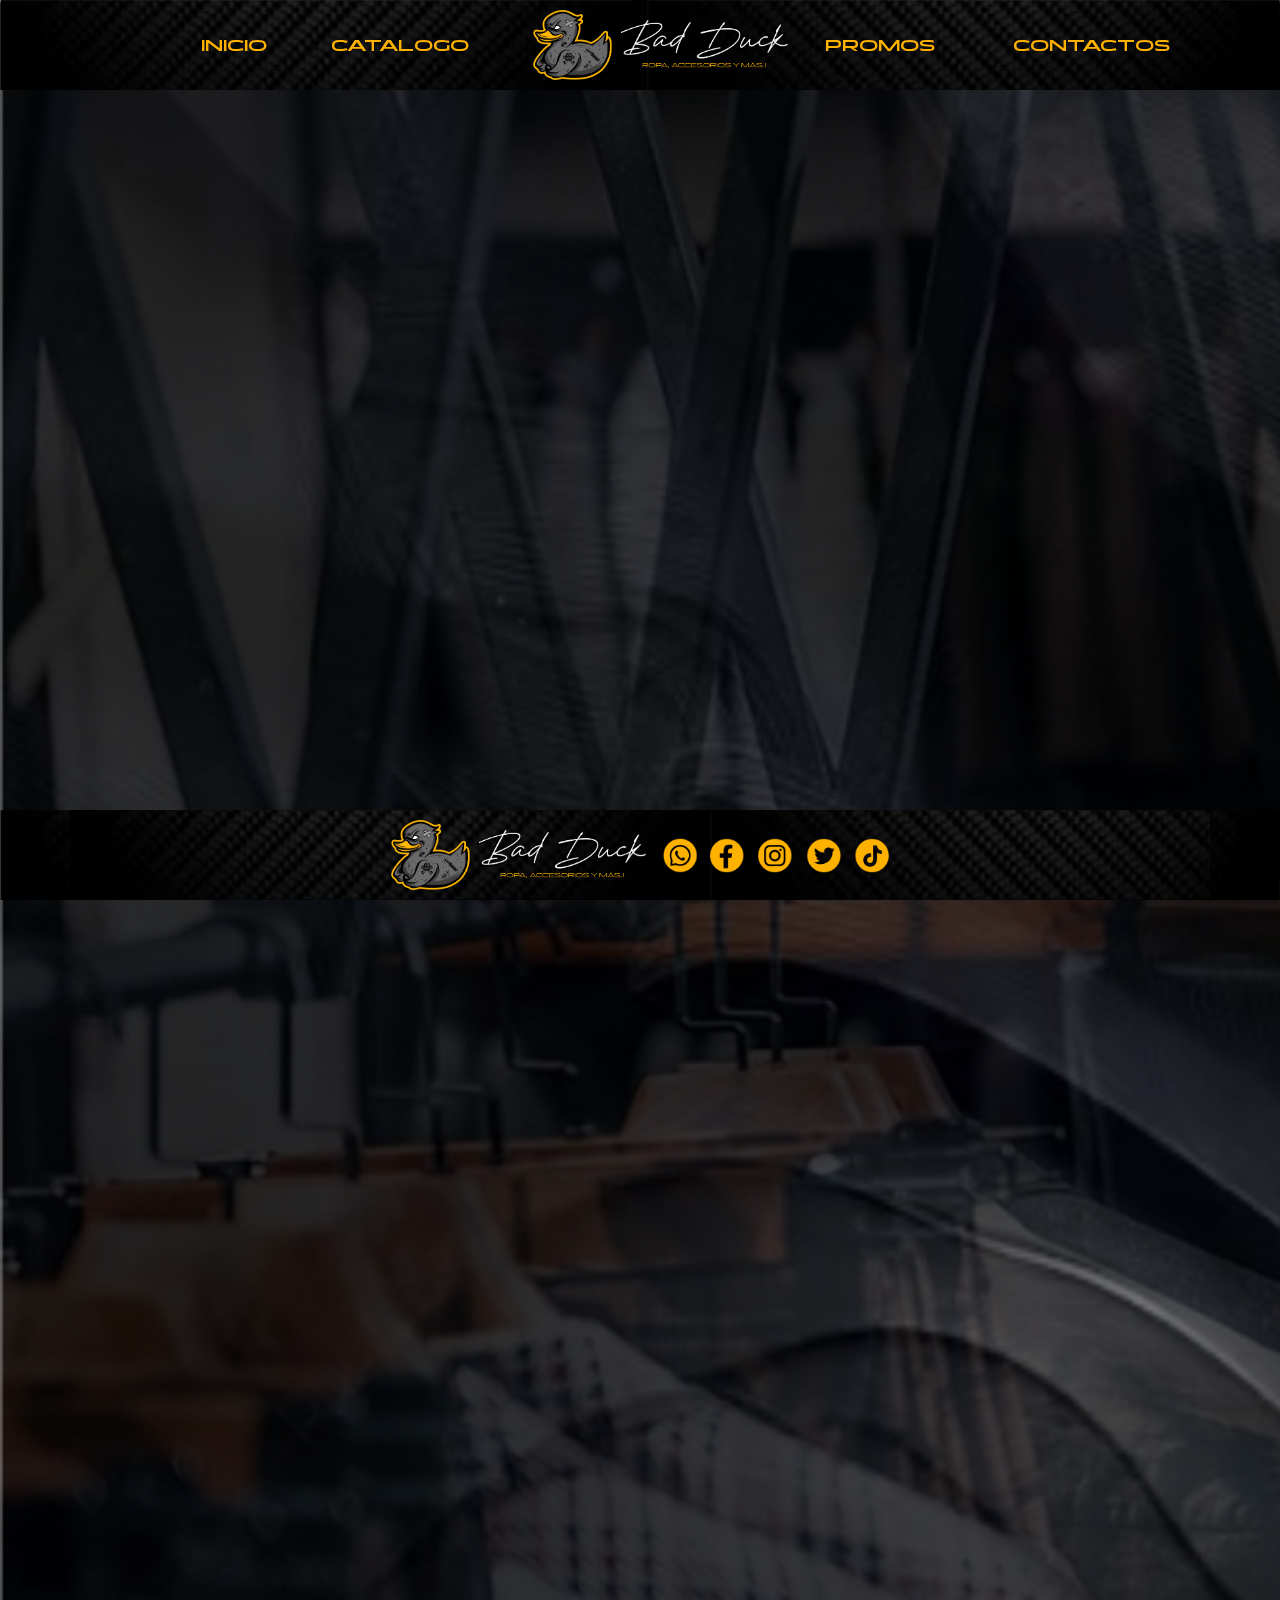
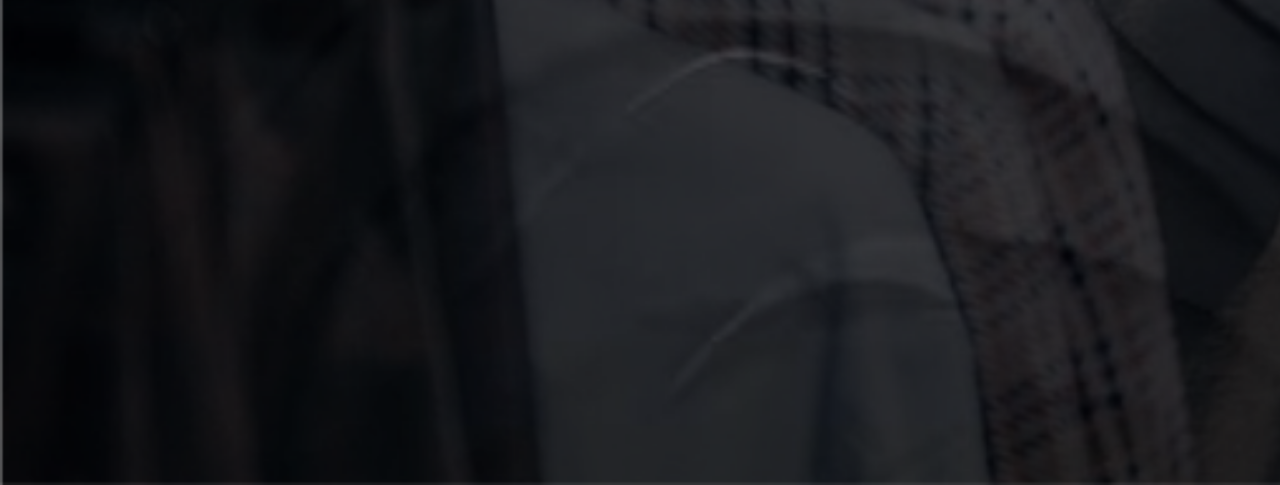
==== base.html @ c13a0306 "Catalogo y polos" ====
<!DOCTYPE html>
<html lang="en">
<head>
  <meta charset="UTF-8">
  <meta name="viewport" content="width=device-width, initial-scale=1.0">
  <title>Bad Duck</title>
  <link href="https://cdn.jsdelivr.net/npm/bootstrap@5.3.3/dist/css/bootstrap.min.css" 
  rel="stylesheet" integrity="sha384-QWTKZyjpPEjISv5WaRU9OFeRpok6YctnYmDr5pNlyT2bRjXh0JMhjY6hW+ALEwIH" crossorigin="anonymous">
  <link rel="stylesheet" href="/CSS/style.css">
  <script src="https://cdn.jsdelivr.net/npm/bootstrap@5.3.3/dist/js/bootstrap.bundle.min.js" 
  integrity="sha384-YvpcrYf0tY3lHB60NNkmXc5s9fDVZLESaAA55NDzOxhy9GkcIdslK1eN7N6jIeHz" crossorigin="anonymous"></script>
</head>
<body class="background" style="overflow-x: hidden;">
  <div class="d-block text-center">
    <header class="header d-flex z-3">
      <div class="d-sm-block d-xl-none col-6 logo-md text-center p-sm-2 p-3">
        <a href="/index.html">
          <img src="/img/LOGO .png" alt="Logo Bad Duck" height="70px" class="logo-small">
        </a>
      </div>
      <div class="d-block d-xl-none justify-content-end justify-content-md-center col-6 d-grid py-4 navbar navbar-dark px-5">
        <button class="navbar-toggler col" type="button" data-bs-toggle="collapse" data-bs-target="#navbarNav" aria-controls="navbarNav" aria-expanded="false" aria-label="Toggle navigation">
          <span class="navbar-toggler-icon"></span>
        </button>
      </div>
      <div class="row d-flex px-0 mx-0">
        <nav class="container navbar-expand-xl">
          <div class="collapse navbar-collapse header" id="nvbarSupportedContent">
            <a class="navbar-brand col text-end nav-text-header" href="index.html">Inicio</a>
            <a class="navbar-brand col nav-text-header" href="/catalogo.html">Catalogo</a>
            <a href="/index.html" class="col-2">
              <img src="/img/LOGO .png" alt="Logo Bad Duck" height="70px">
            </a>
            <a class="navbar-brand col nav-text-header" href="/promos.html">Promos</a>
            <a class="navbar-brand col text-start nav-text-header" href="/contactos.html">Contactos</a>
          </div>
        </nav>
      </div>
    </header>
    <section>
    </section>
    <footer class="footer card-footer">
      <div class="container d-flex justify-content-center align-items-center footer">
        <a href="/index.html" class="d-none d-md-block">
          <img src="/img/LOGO .png" alt="Logo Bad Duck" height="70px" class="me-2">
        </a>
        <div>
          <a href="https://www.whatsapp.com/?lang=es_LA" target="_blank">
            <img src="/img/ICONOS REDES.png" alt="whatsapp" height="35px" class="ms-2 whatsapp">
          </a>
          <a href="https://www.facebook.com/profile.php?id=61554198024413" target="_blank">
            <img src="/img/ICONOS REDES.png" alt="facebook" height="35px" class="ms-2 facebook">
          </a>
          <a href="https://www.instagram.com" target="_blank">
            <img src="/img/ICONOS REDES.png" alt="instagram" height="35px" class="ms-2 instagram">
          </a>
          <a href="https://x.com" target="_blank">
            <img src="/img/ICONOS REDES.png" alt="x" height="35px" class="ms-2 x">
          </a>
          <a href="https://www.tiktok.com" target="_blank">
            <img src="/img/ICONOS REDES.png" alt="tiktok" height="35px" class="ms-2 tiktok">
          </a>
        </div>
      </div>
    </footer>
  </div>
</body>
</html>
---- CSS/style.css ----
:root {
  --title-font: 'Panchang';
  --primary-color: rgb(255, 177, 0);
}

@font-face {
  font-family: 'Panchang';
  src: url('/Fuentes/Panchang_Complete/Fonts/TTF/Panchang-Variable.ttf');
}

/* Header */
.header {
  background-image: url(/img/header-footer.png);
  background-size: cover;
  background-repeat: no-repeat;
  height: 90px;
  width: 100dvw;
  position: fixed;
  top: 0;
  right: 0;
  left: 0;
}

.logo-md {
  height: 90px;
}

@media(max-width: 575px) {
  .logo-small{
    height: 60px;
  }
}

@media(max-width: 375px){
  .logo-small {
    height: 50px;
  }
}

/* Navbar */
.nav-text-header, .nav-text-header:visited {
  font-family: var(--title-font);
  font-weight: 600;
  text-transform: uppercase;
  color: var(--primary-color);
}

.nav-text-header:hover {
  color: white;
}

.nav-text-header:active {
  color: lightgray;
}

.ham-width {
  width: 25px;
  padding: 0;
  margin-right: 2rem;
}

/* Body */
.background {
  background-image: url(/img/Fondo.png);
  background-size: cover;
  min-height: 100vh;
  min-width: 100vw;
  background-repeat: no-repeat;
  overflow-x: hidden;
  top: 0;
  right: 0;
  left: 0;
  bottom: 0;
  margin-top: 85px;
}

@media(max-width: 1400px) {
  .background {
    height: 125rem;
    min-width: 100vw;
    justify-content: end;
    align-items: center;
  }
}

section {
  max-height: 100vh;
  position: relative;
}

.big-logo {
  position: relative;
  align-items: center;
  height: 75dvh;
  padding: 0;
}

.container-content {
  position: relative;
  align-items: center;
  height: 75dvh;
  padding: 0;
}

.container-content h3, .container-content h4 {
  font-family: var(--title-font);
  color: var(--primary-color);
}

.big-logo::before {
  content: "";
  background-image: url(/img/LOGO\ PATO.png);
  background-size: contain;
  background-repeat: no-repeat;
  background-position: center;
  position: absolute;
  top: 0px;
  right: 0px;
  bottom: 0px;
  left: 0px;
  opacity: 0.5;
}

.big-logo p {
  position: relative;
  font-family: var(--title-font);
}

/* Imagen */
.text-introduction {
  font-size: 1.4rem;
}

.image-size {
  height: 400px;
}

@media(max-width:1610px){
  .image-size {
    height: 350px;
  }
}

/* Imagen Polo */
.imagen-polo-cube {
  height: 250px;
  width: 350px;
  box-shadow: 0px 0px 5px 0.5px var(--primary-color);
}

@media (max-width: 1400px) {
  .imagen-polo-cube {
    height: 250px;
    width: 350px;
  }
}

.imagen-polo-tall {
  height: 500px;
  box-shadow: 0px 0px 5px 0.5px var(--primary-color);
}

@media (max-width: 1400px) {
  .imagen-polo-tall {
    height: 250px;
    width: 350px;
    object-fit: cover;
  }
}

section div img:hover {
  transform: scale(1.04);
  transition: 0.3s;
}

/* Text Main */
@media (max-width: 745px) {
  .text-introduction {
    font-size: 1rem;
  }
}

@media (max-width: 375px) {
  .text-introduction {
    font-size: 0.90rem;
  }
}

@media (max-width: 300px) {
  .text-introduction {
    font-size: 0.7rem;
  }
}

/* Footer */
.footer {
  background-image: url(/img/header-footer.png);
  background-size: cover;
  background-repeat: no-repeat;
  height: 90px;
  width: 100dvw;
  position: fixed;
  bottom: 0;
  left: 0;
  right: 0;
}

a {
  text-decoration: none;
}

.whatsapp {
  width: 35px;
  object-fit: cover;
  object-position: -0.5%;
}

.facebook {
  width: 35px;
  object-fit: cover;
  object-position: 25%;
}

.instagram {
  width: 35px;
  object-fit: cover;
}

.x {
  width: 35px;
  object-fit: cover;
  object-position: 75%;
}

.tiktok {
  width: 35px;
  object-fit: cover;
  object-position: 100%;
}
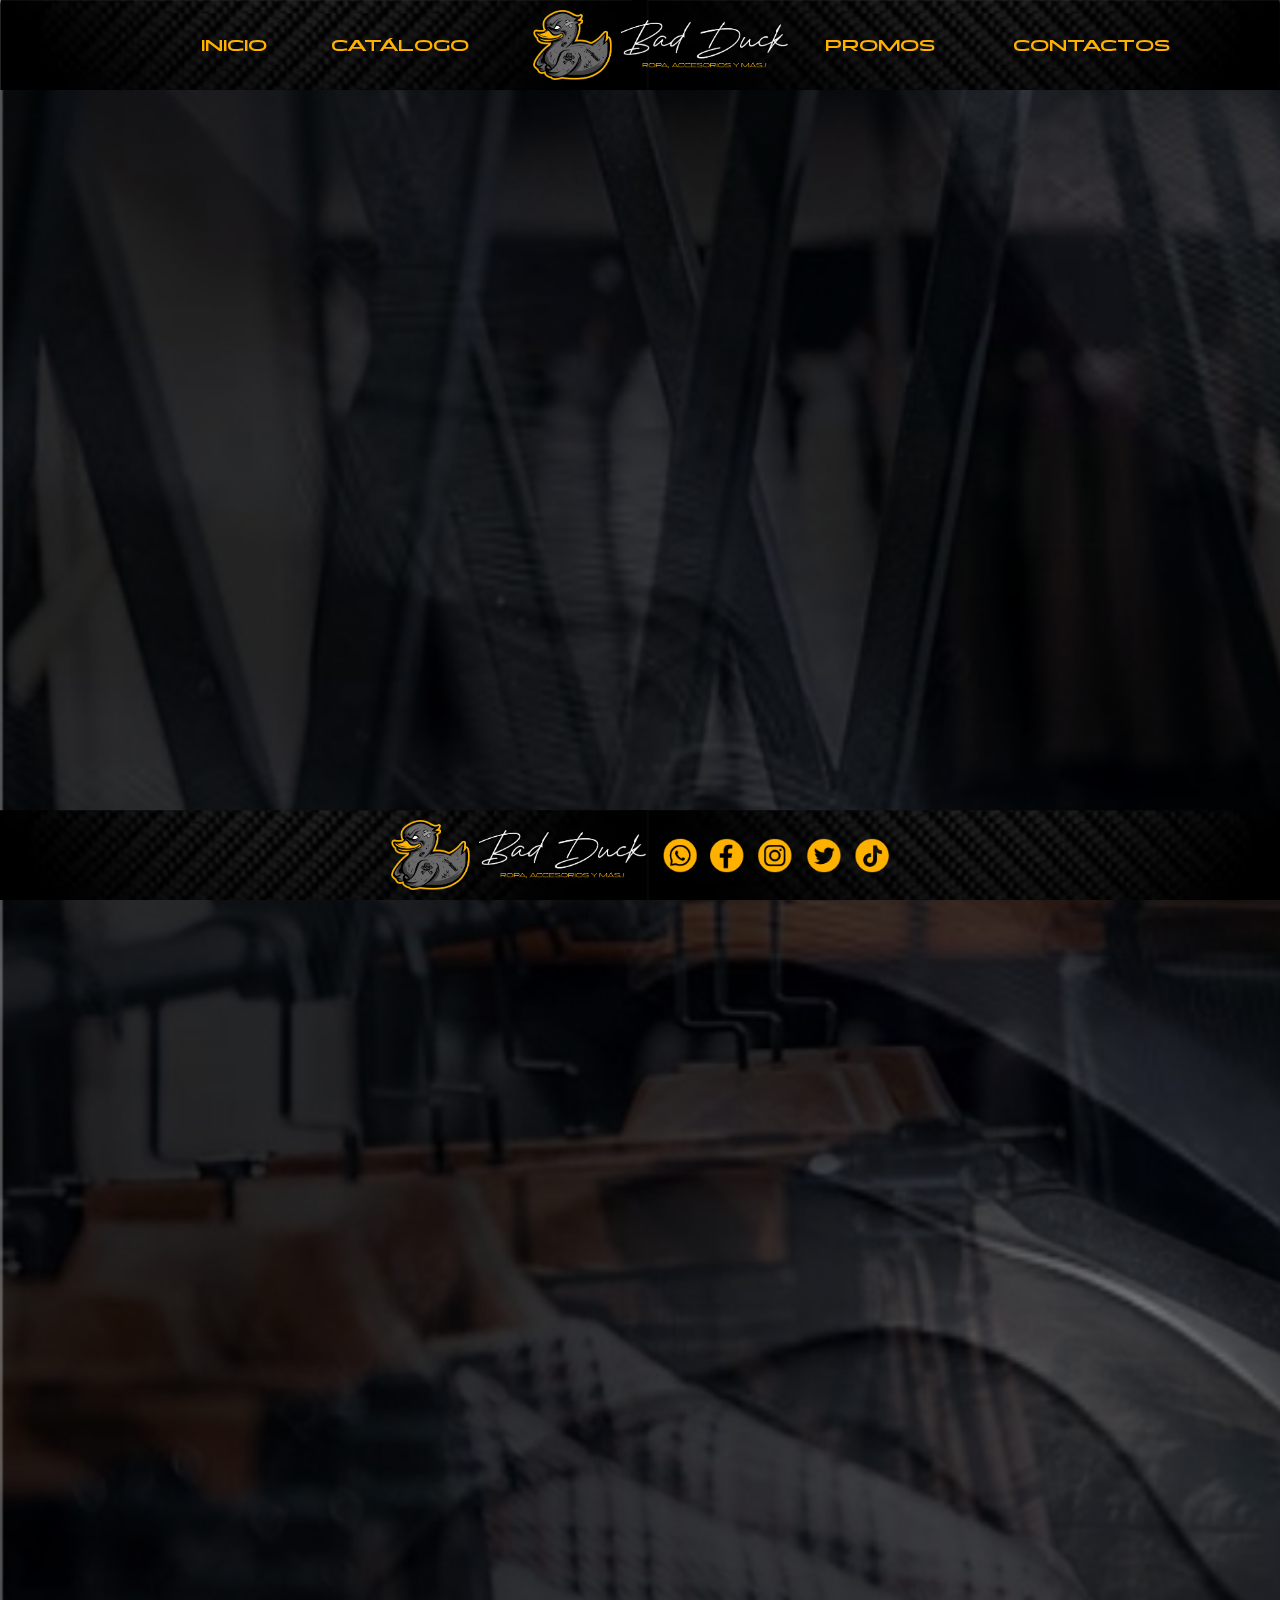
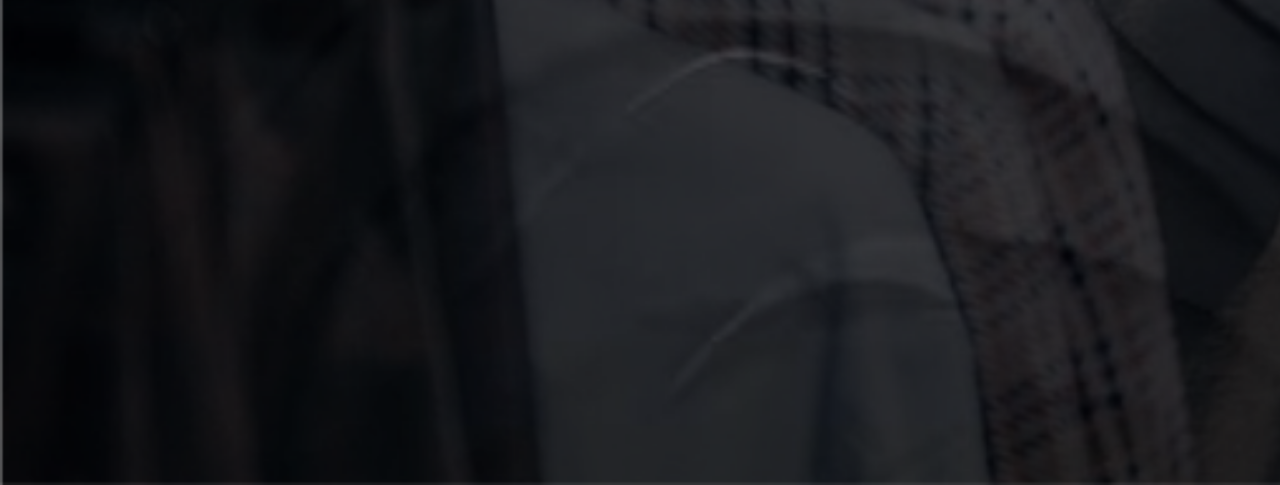
==== commit a50378cd: "arreglos gramaticales, footer y alineado polos" ====
--- a/base.html
+++ b/base.html
@@ -7,8 +7,6 @@
   <link href="https://cdn.jsdelivr.net/npm/bootstrap@5.3.3/dist/css/bootstrap.min.css" 
   rel="stylesheet" integrity="sha384-QWTKZyjpPEjISv5WaRU9OFeRpok6YctnYmDr5pNlyT2bRjXh0JMhjY6hW+ALEwIH" crossorigin="anonymous">
   <link rel="stylesheet" href="/CSS/style.css">
-  <script src="https://cdn.jsdelivr.net/npm/bootstrap@5.3.3/dist/js/bootstrap.bundle.min.js" 
-  integrity="sha384-YvpcrYf0tY3lHB60NNkmXc5s9fDVZLESaAA55NDzOxhy9GkcIdslK1eN7N6jIeHz" crossorigin="anonymous"></script>
 </head>
 <body class="background" style="overflow-x: hidden;">
   <div class="d-block text-center">
@@ -27,7 +25,7 @@
         <nav class="container navbar-expand-xl">
           <div class="collapse navbar-collapse header" id="nvbarSupportedContent">
             <a class="navbar-brand col text-end nav-text-header" href="index.html">Inicio</a>
-            <a class="navbar-brand col nav-text-header" href="/catalogo.html">Catalogo</a>
+            <a class="navbar-brand col nav-text-header" href="/catalogo.html">Catálogo</a>
             <a href="/index.html" class="col-2">
               <img src="/img/LOGO .png" alt="Logo Bad Duck" height="70px">
             </a>
@@ -39,8 +37,8 @@
     </header>
     <section>
     </section>
-    <footer class="footer card-footer">
-      <div class="container d-flex justify-content-center align-items-center footer">
+    <footer class="row footer card-footer">
+      <div class="container d-flex justify-content-center align-items-center">
         <a href="/index.html" class="d-none d-md-block">
           <img src="/img/LOGO .png" alt="Logo Bad Duck" height="70px" class="me-2">
         </a>
@@ -64,5 +62,7 @@
       </div>
     </footer>
   </div>
+  <script src="https://cdn.jsdelivr.net/npm/bootstrap@5.3.3/dist/js/bootstrap.bundle.min.js" 
+  integrity="sha384-YvpcrYf0tY3lHB60NNkmXc5s9fDVZLESaAA55NDzOxhy9GkcIdslK1eN7N6jIeHz" crossorigin="anonymous"></script>
 </body>
 </html>--- a/CSS/style.css
+++ b/CSS/style.css
@@ -83,6 +83,30 @@
   }
 }
 
+.background-promo {
+  background-image: url(/img/Fondo.png);
+  box-shadow: inset 0px 4px 200px #000000;
+  background-size: cover;
+  min-height: 100vh;
+  min-width: 100vw;
+  background-repeat: no-repeat;
+  overflow-x: hidden;
+  top: 0;
+  right: 0;
+  left: 0;
+  bottom: 0;
+  margin-top: 85px;
+}
+
+@media(max-width: 1400px) {
+  .background-promo {
+    height: 40rem;
+    min-width: 100vw;
+    justify-content: end;
+    align-items: center;
+  }
+}
+
 section {
   max-height: 100vh;
   position: relative;
@@ -102,7 +126,7 @@
   padding: 0;
 }
 
-.container-content h3, .container-content h4 {
+h4, h3, h2 {
   font-family: var(--title-font);
   color: var(--primary-color);
 }
@@ -145,10 +169,16 @@
 .imagen-polo-cube {
   height: 250px;
   width: 350px;
-  box-shadow: 0px 0px 5px 0.5px var(--primary-color);
-}
-
-@media (max-width: 1400px) {
+}
+
+@media (max-width: 1700px) {
+  .imagen-polo-cube {
+    height: 188px;
+    width: 288px;
+  }
+}
+
+@media (max-width: 1399px) {
   .imagen-polo-cube {
     height: 250px;
     width: 350px;
@@ -157,10 +187,15 @@
 
 .imagen-polo-tall {
   height: 500px;
-  box-shadow: 0px 0px 5px 0.5px var(--primary-color);
-}
-
-@media (max-width: 1400px) {
+}
+
+@media (max-width: 1700px) {
+  .imagen-polo-tall {
+    height: 380px;
+  }
+}
+
+@media (max-width: 1399px) {
   .imagen-polo-tall {
     height: 250px;
     width: 350px;
@@ -173,6 +208,29 @@
   transition: 0.3s;
 }
 
+/* Promociones */
+
+.img-marcas {
+  max-width: 609px;
+}
+
+@media (max-width: 400px) {
+  .img-marcas {
+    max-width: 300px;
+  }
+}
+
+.model-promo {
+  max-height: 610px;
+}
+
+@media (max-width: 400px) {
+  .model-promo {
+    max-height: 300px;
+    margin-top: 5rem;
+  }
+}
+
 /* Text Main */
 @media (max-width: 745px) {
   .text-introduction {
@@ -192,13 +250,49 @@
   }
 }
 
+/* form */
+.container-form {
+  margin-top: 140px;
+}
+
+.form-label-badduck {
+  font-family: var(--title-font);
+  color: var(--primary-color);
+  font-weight: 500;
+}
+
+.input-badduck {
+  opacity: 0.4;
+  font-family: var(--title-font);
+  color: white;
+}
+
+.textarea-badduck {
+  border-radius: 15px;
+  height: 150px;
+  opacity: 0.4;
+  font-family: var(--title-font);
+  color: white;
+}
+
+.button-badduck {
+  background-color: var(--primary-color);
+  color: white;
+  font-family: var(--title-font);
+  border-radius: 20px;
+  font-weight: 500;
+  font-size: 1.3rem;
+  width: 200px;
+  height: 40px;
+}
+
 /* Footer */
 .footer {
   background-image: url(/img/header-footer.png);
   background-size: cover;
   background-repeat: no-repeat;
   height: 90px;
-  width: 100dvw;
+  min-width: 100dvw;
   position: fixed;
   bottom: 0;
   left: 0;
